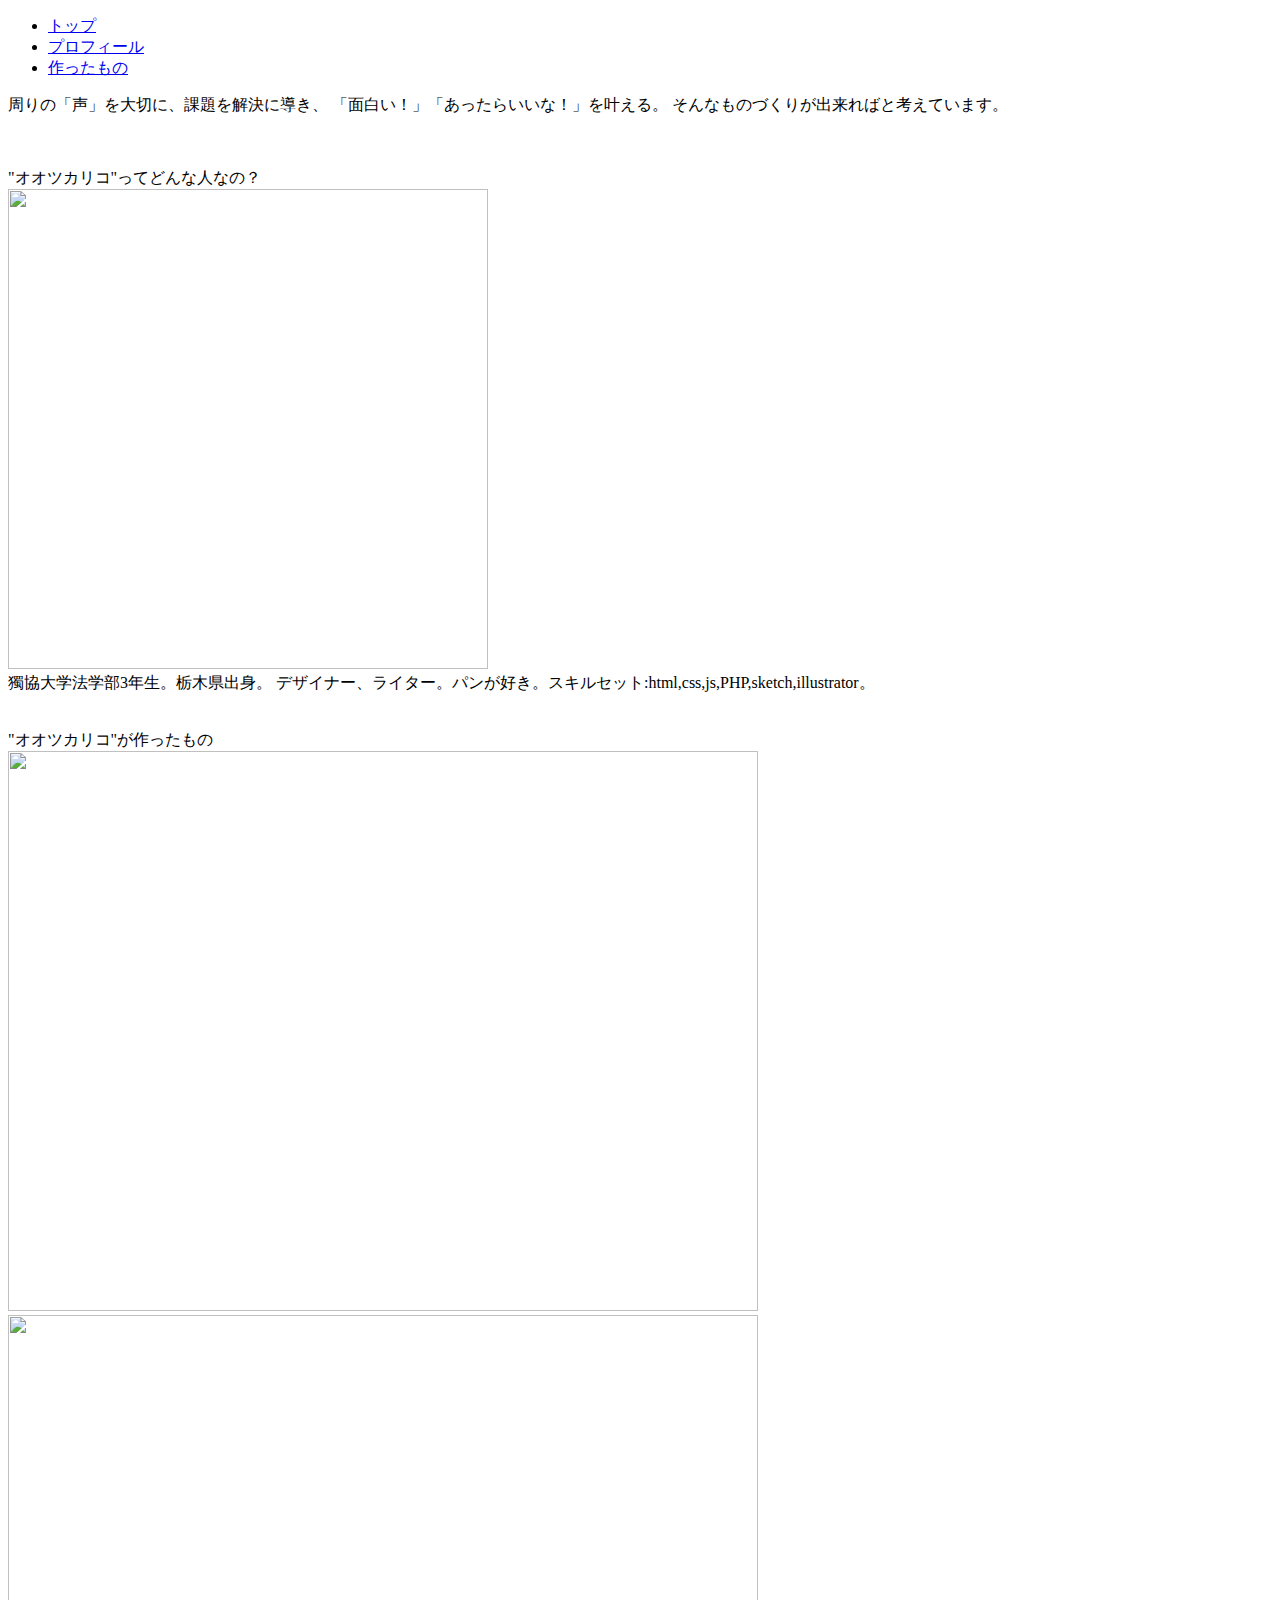
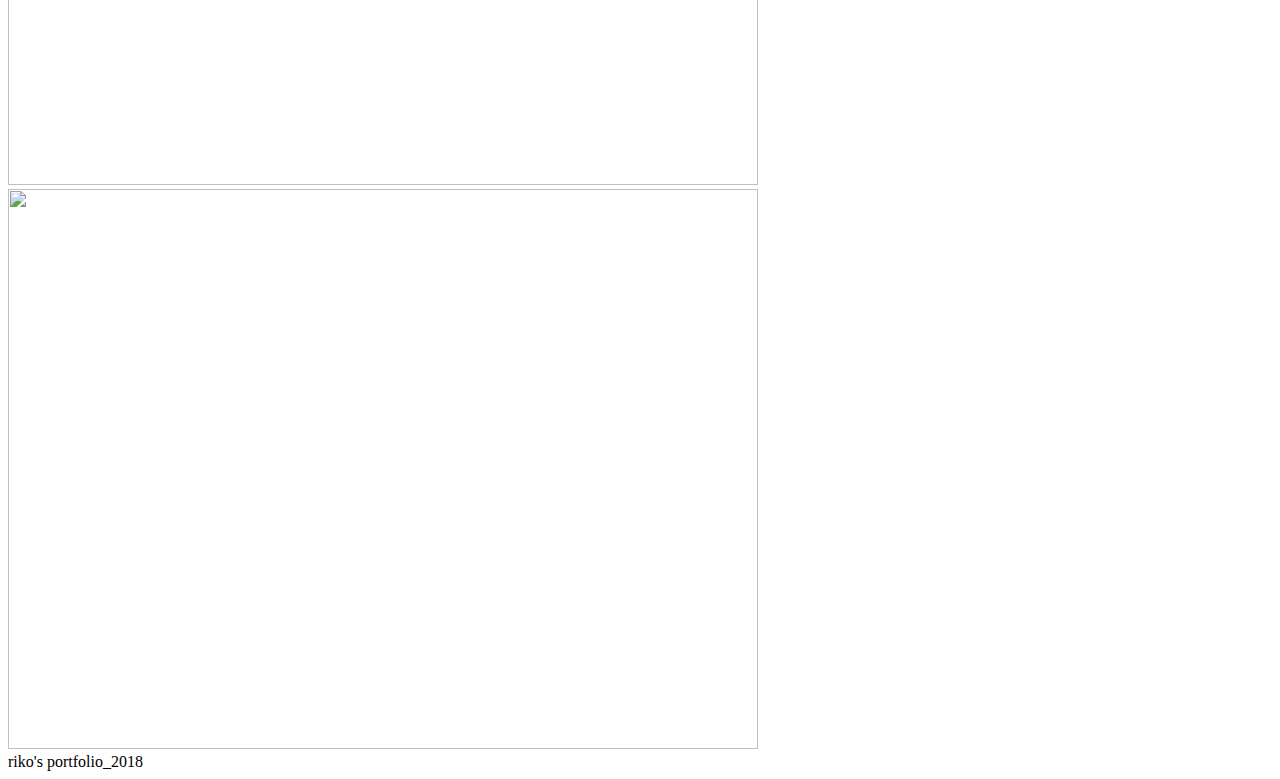
==== index.html @ 720638a6 "変更" ====
<!DOCTYPE html>
<html>
<meta charset="utf-8">
<head>
  <title></title>
  <script src="https://code.jquery.com/jquery-3.3.1.js"></script>
  <script src="portfolio.js"></script>
  <script src="jquery.inview.js"></script>
  <meta name="viewport" content="width=device-width, initial-scale=1.0, maximum-scale=1.0, minimum-scale=1.0">
  <meta name="description" content="The HTML5 Herald">
  <link rel="stylesheet" href="responsive.css">
  <link rel="stylesheet" href="portfolio.css">
  <link rel="favicon icon" type="image/x-icon" href="https://rikotsuka.github.io/riko-portfolio/favicon.ico">
</head>
<div class="loading">
<div class="loader"></div>
</div>
  <body>
  <section class="header">
    <nav class="header_title">
      <ul>
        <li><a href="#top">トップ</li></a>
        <li><a href="#profile">プロフィール</li></a>
        <li><a href="#making">作ったもの</li></a>
      </ul>
    </nav>
  </section>
  <section class="copy"id="top">
   <div class="text">
     <div class="content">
       <p>周りの「声」を大切に、課題を解決に導き、
「面白い！」「あったらいいな！」を叶える。
そんなものづくりが出来ればと考えています。</p>
    </div>
   </div>
 </section>
   <br>
   <br>
 <section class="profile"id="profile">
   <div class="title move">
     "オオツカリコ"ってどんな人なの？
   </div>
   <div class="riko_picture move">
     <img src="img/otsuka.png"width="480px"height="480px">
   </div>
   <div class="text_profile move">
   獨協大学法学部3年生。栃木県出身。
   デザイナー、ライター。パンが好き。スキルセット:html,css,js,PHP,sketch,illustrator。
　　</div>
   </div>
 </section>
 <br>
 <br>
   <section class="work move"id="making">
   <div class="title move">
    "オオツカリコ"が作ったもの
   </div>
   <div class="design move">
     <div class="work_design1 move">
       <a href="./eating_run.html"><img src="img/application.png"width="750px"height="560px"></a>
     </div>
     <div class="work_design2 move">
       <a href="./EC_site.html"><img src="img/c7d6eb0069684d569f643c87c949fc9e_23_1280.jpg"width="750px"height="470px"></a>
     </div>
     <div class="work_design3 move">
       <a href="./obog.html"><img src="img/1ba6fd1404934358b0bc272ba17b3dcb_30_1280.jpg"width="750px"height="560px"></a>
     </div>
   </div>
  </section>
 <footer>
   <div class="footer_name">riko's portfolio_2018</div>
 </footer>
  </body>
</html>
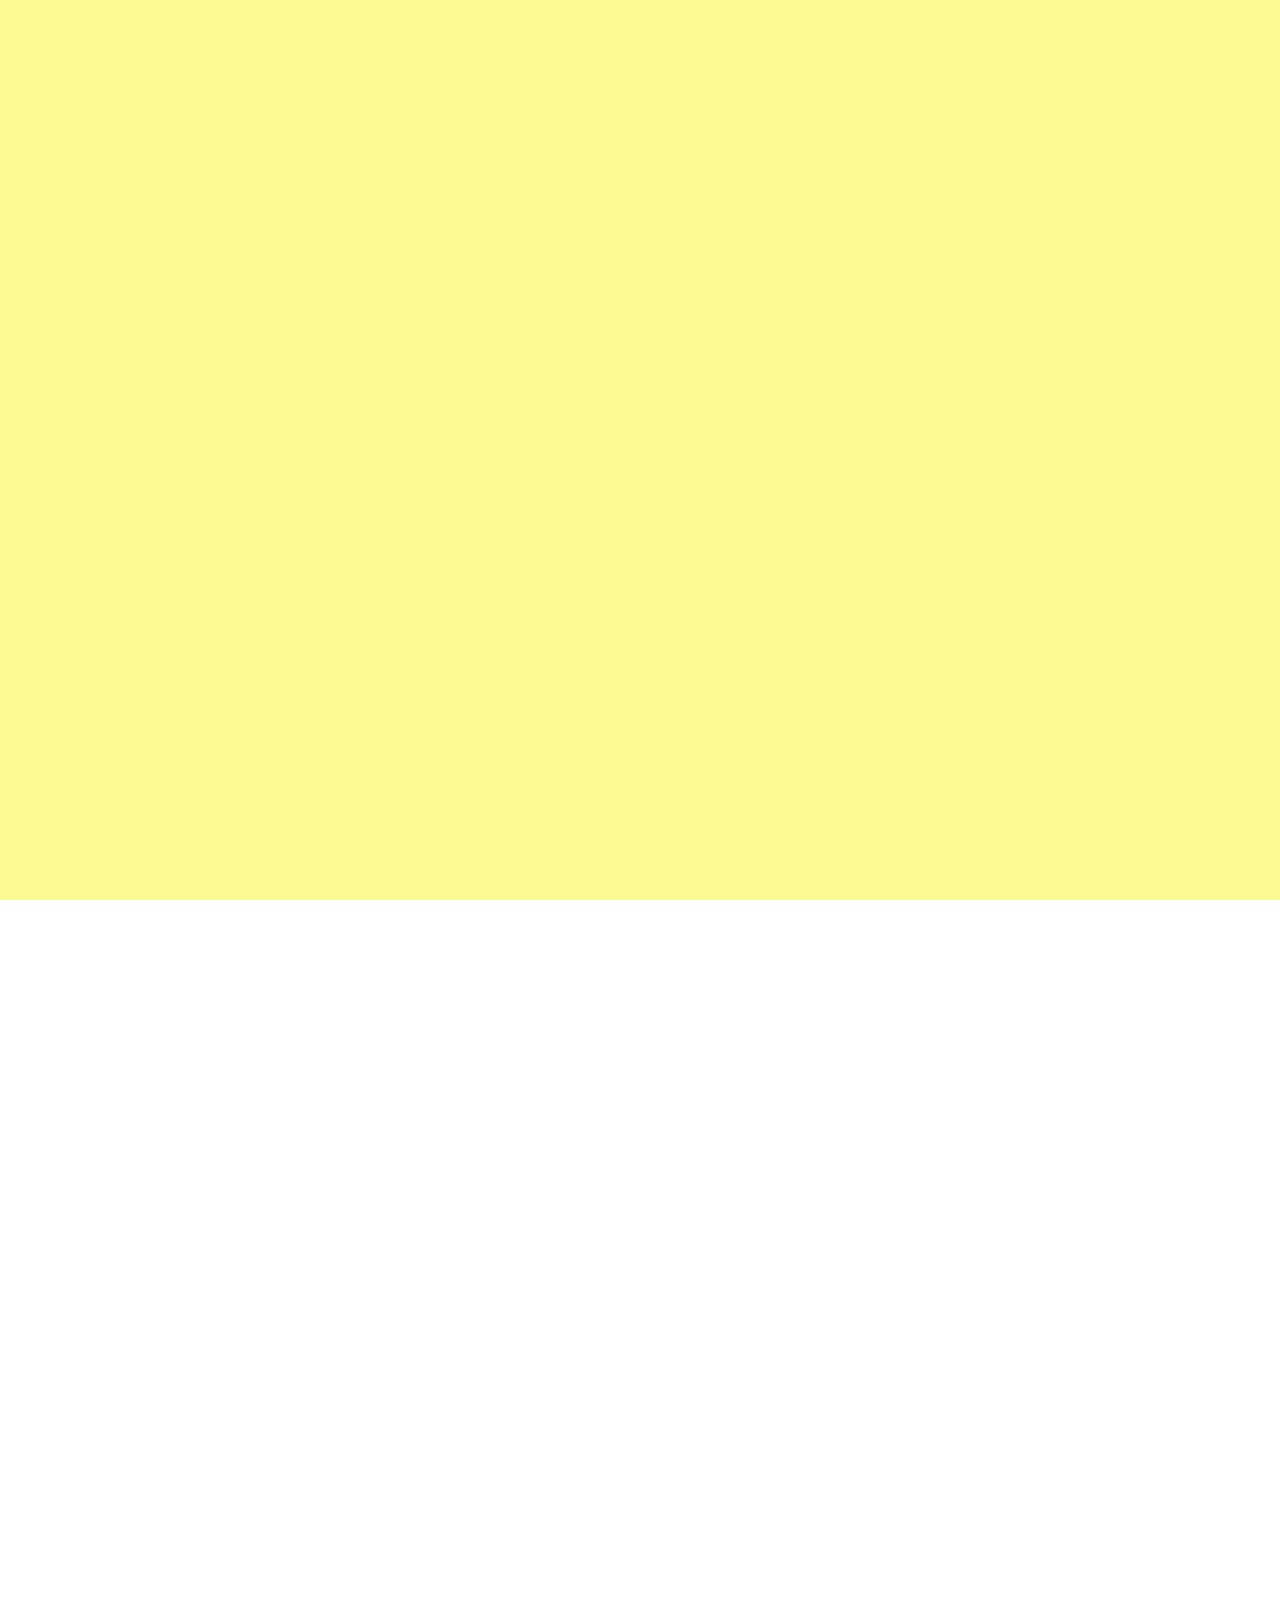
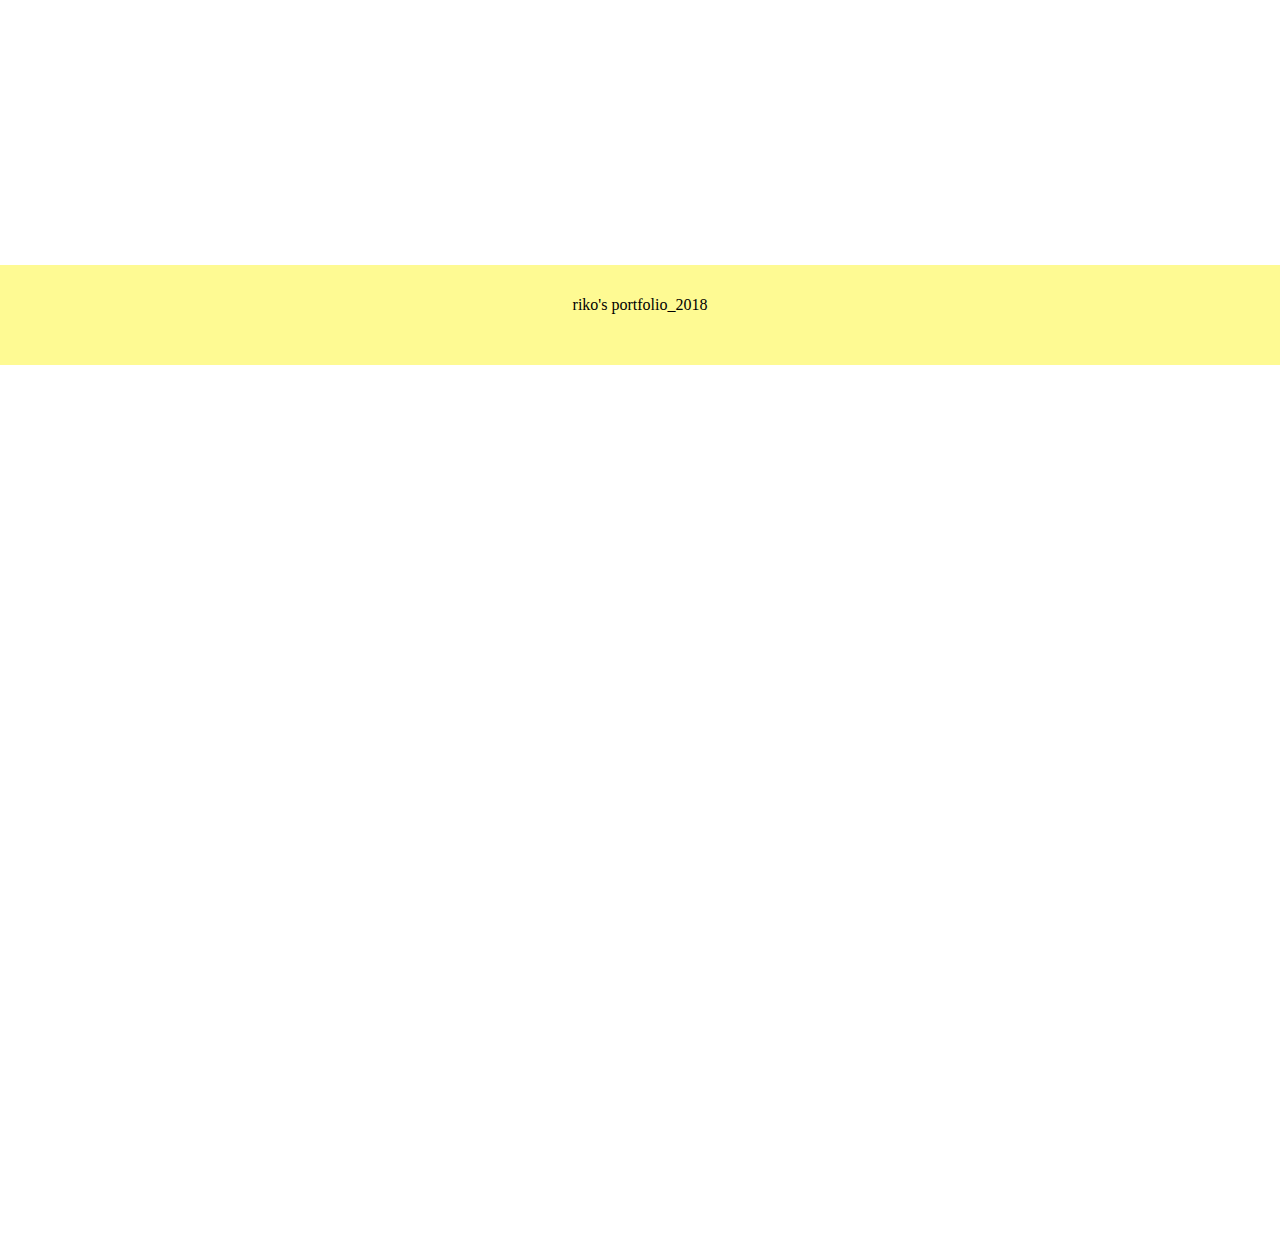
==== commit f38c5189: "変更" ====
--- a/index.html
+++ b/index.html
@@ -2,7 +2,7 @@
 <html>
 <meta charset="utf-8">
 <head>
-  <title></title>
+  <title>RIKO'S PORTFOLIO</title>
   <script src="https://code.jquery.com/jquery-3.3.1.js"></script>
   <script src="portfolio.js"></script>
   <script src="jquery.inview.js"></script>
@@ -10,7 +10,7 @@
   <meta name="description" content="The HTML5 Herald">
   <link rel="stylesheet" href="responsive.css">
   <link rel="stylesheet" href="portfolio.css">
-  <link rel="favicon icon" type="image/x-icon" href="https://rikotsuka.github.io/riko-portfolio/favicon.ico">
+  <link rel="shortcut icon" href="img/favicon.ico">
 </head>
 <div class="loading">
 <div class="loader"></div>
@@ -36,6 +36,12 @@
  </section>
    <br>
    <br>
+   <br>
+   <br>
+   <br>
+   <br>
+   <br>
+   <br>
  <section class="profile"id="profile">
    <div class="title move">
      "オオツカリコ"ってどんな人なの？
@@ -45,7 +51,7 @@
    </div>
    <div class="text_profile move">
    獨協大学法学部3年生。栃木県出身。
-   デザイナー、ライター。パンが好き。スキルセット:html,css,js,PHP,sketch,illustrator。
+   デザイナー、ライター。パンが好きぃいい！！！<p>スキルセットはhtml,css,js,PHP,sketch,illustrator。</p>
 　　</div>
    </div>
  </section>
--- a/portfolio.css
+++ b/portfolio.css
@@ -0,0 +1,506 @@
+html,body{margin:0px;}
+.move{
+    opacity: 0;
+    transition: 1s ease;
+    transform:translateY(25%);
+    animation: all;
+}
+
+.move.inview{
+    opacity: 1;
+    transition: 1s ease;
+    transform:translateY(0);
+    animation: all;
+    /* visibility:hidden; */
+}
+section .header{
+  display: table;
+}
+
+section .header_title{
+  display: inline-table;
+  width: 100%;
+  text-align: right;
+  background: #FFF;
+}
+
+section .header_title li{
+  display: inline-table;
+  padding: 20px 20px;
+  font-weight: bold;
+
+}
+
+section .title p{
+    font-size: 0.5em;
+}
+section .design {
+      text-align: center;
+  }
+
+section .header_title li a{
+  text-decoration: none;
+  color: #19B6E0;
+}
+
+section .header img{
+  width: 500px;
+  height: 500px;
+}
+
+.copy {
+text-align: center;
+
+}
+section .text {
+  width: 740px;
+  height: 510px;
+  vertical-align: center;
+    /* vertical-align: middle; */
+  display: inline-block;
+    /* position: relative; */
+  top: 30px;
+  left: 0px;
+  vertical-align: top;
+  position: relative;
+  border-radius: 208px 320px 340px 481px;
+    /* line-height: 8; */
+    /* transform: skewX(-10deg); */
+  opacity: 1.4;
+  z-index: 111;
+  background: #FFFC93;
+}
+section .text_profile {
+    width: 530px;
+    text-align: left;
+    margin: 40px auto;
+}
+.riko_picture {
+    position: relative;
+    text-align: center;
+    }
+section .riko_picture::before {
+    background-image: url(img/大塚パン.png);
+    background-repeat: no-repeat;
+    content: "";
+    /* display: block; */
+    position: absolute;
+    width: 236px;
+    height: 350px;
+    opacity: 0.7;
+    right: 100px;
+}
+section .title {
+    font-size: 40px;
+    font-weight: bold;
+    /* margin-top: 100px; */
+    color: #19B6E0;
+    margin: 0px 0px 50px;
+    text-align: center;
+  }
+
+section .work_design1{
+  margin: 60px;
+  position: relative;
+}
+section .work_design1::before {
+  background-image: url(img/大塚写真.png);
+  background-repeat: no-repeat;
+  content: "";
+  position: absolute;
+    /* display: block; */
+  width: 300px;
+  height: 327px;
+    /* top: 2160px; */
+  left:-20px;
+  opacity: 0.7;
+}
+section .work_design2{
+  margin: 60px;
+}
+
+section .work_design3{
+  margin: 60px;
+}
+section .picture {
+  display: inline-block;
+  position: relative;
+}
+
+section .explain_text {
+    width: 800px;
+    margin: 0 auto;
+    line-height: 3;
+}
+section .wantedly{
+  display: inline-block;
+}
+section .content {
+  position: relative;
+  top: 130px;
+  width: 490px;
+  margin: 0 auto;
+  color: #19B6E0;
+  text-align: left;
+}
+
+section .content h1 {
+  font-size: 1.9em;
+}
+section .content p {
+  line-height: 3;
+}
+
+
+section footer{
+  width:100%;
+  height :200px;
+  background: #fff;
+}
+
+section footer .footer_name{
+  color: #19B6E0;
+  vertical-align: middle;
+  line-height: 10;
+}
+
+section .my_application{
+  display: block;
+  text-align: center;
+}
+section.text_application {
+    width: 680px;
+    margin: 0px auto;
+    line-height: 2;
+    color: #737373;
+}
+section .application{
+  display: inline-block;
+}
+
+section .application2{
+  display: inline-block;
+}
+
+
+section.explain {
+    margin: 150px 0px;
+}
+
+section.schedule{
+    margin: 140px 0px;
+}
+
+section.trouble {
+    margin: 140px 0px;
+}
+.plan p {
+    display: inline-block;
+    background: #FFFEAA;
+    width: 60px;
+    height: 60px;
+    border-radius: 100px;
+    text-align: center;
+    line-height: 3;
+    position: relative;
+    left: -20px;
+    font-size: 20px;
+}
+
+.plan {
+    margin: 0px auto;
+    text-align: left;
+    /* display: block; */
+    /* max-width: 100%; */
+    display: block;
+    width: 300px;
+    /* transform: translate(30%,-10%); */
+    position: relative;
+    height: 600px;
+    font-size: 20px;
+}
+.plan6 {
+    margin: 30px 0px;
+}
+
+.plan:before {
+    content: "";
+    width: 10px;
+    height: 470px;
+    background:#FFFEAA;
+    position: absolute;
+    z-index: -111;
+    top: 50px;
+    left: 5px;
+}
+.motivation_content {
+    background: #FFFEAA;
+    width: 600px;
+    margin: 0 auto;
+}
+section.target {
+    text-align: center;
+}
+
+section .trouble_text nav {
+    width: 600px;
+    text-align: left;
+    display: block;
+    margin: 0 auto;
+    line-height: 2;
+}
+section .text_application {
+    width: 548px;
+    margin: 10px auto;
+    color: #737373;
+    font-size: 0.9em;
+}
+section.motivation {
+    margin: 140px 0px;
+}
+section .motivation_content {
+    margin: 30px auto;
+    padding: 30px;
+    background: #fff;
+}
+section .motivation_text p {
+    display: inline;
+}
+section .motivation_text {
+    text-align: center;
+    font-size: 1.5em;
+    display: block;
+}
+section .motivation_text2 {
+    background: #FFFEAA;
+    width: 600px;
+    text-align: center;
+    height: 100px;
+    line-height: 5;
+}
+section .motivation_content_picture {
+    text-align: center;
+    position: relative;
+    top: -30px;
+}
+section .motivation_pear {
+    display: block;
+    /* padding: 70px; */
+    /* text-align: center; */
+    margin-top: 32px;
+}
+section .motivation_reason {
+    width: 200px;
+    display: inline-block;
+    margin: 0px 30px;
+    /* margin: 50px; */
+    /* text-align: left; */
+}
+section .motivation_reason2 {
+    width: 200px;
+    text-align: left;
+    display: inline-block;
+    font-size: 12px;
+    line-height: 2;
+    margin: 0px 30px;
+}
+section .motivation_text_reason {
+    font-size: 12px;
+    line-height: 2;
+}
+section.motivation_text_reason2 {
+    font-size: 12px;
+    line-height: 2;
+}
+section .motivation_text_reason_picture {
+    display: inline-block;
+}
+section.motivation_text_reason {
+    font-size: 0.8em;
+    line-height: 2;
+    width: 210px;
+}
+section.motivation_reason2 {
+    width: 270px;
+    display: inline-block;
+    /* position: relative; */
+    /* margin-left: 190px; */
+    text-align: left;
+}
+
+section.motivation_text_reason2 {
+    font-size: 0.8em;
+    line-height: 2;
+    width: 200px;
+}
+section .motivation_text2 p{
+    display: inline;
+    font-size: 1.3em;
+    margin: 0px 20px;
+}
+section .motivation_text3 {
+    text-align: center;
+    /* margin: 0 auto; */
+}
+
+.motivation_text_content {
+    color: #19B6E0;
+}
+section .point_text {
+width: 600px;
+margin: 0 auto;
+line-height: 2.5;
+}
+
+section .point_text p{
+  font-weight: bold;
+  display: inline;
+}
+
+section .point-text_picture {
+    margin: 0 auto;
+    text-align: center;
+}
+
+section .trouble_text li{
+  list-style-type:disc;
+}
+
+section .target_text {
+    margin: 40px;
+}
+
+section .ec_site_picture {
+    text-align: center;
+}
+
+section .skill_set {
+    text-align: center;
+}
+section .thinking_ec_site {
+    width: 600px;
+    margin: 0 auto;
+}
+.square_btn {
+    position: relative;
+    display: inline-block;
+    padding: 0.25em 0.5em;
+    text-decoration: none;
+    color: #FFF;
+    background: #19B6E0;
+    border-radius: 4px;
+    width: 300px;
+    display: block;
+    margin: 60px auto;
+    height: 70px;
+    line-height: 4;
+    text-align: center;
+}
+.square_btn:active {/*押したとき*/
+    box-shadow: 0 0 2px rgba(0, 0, 0, 0.30);
+}
+section .obog_picture {
+    text-align: center;
+}
+section .obog_target_content {
+    width: 500px;
+    margin: 50px auto;
+    line-height: 2;
+}
+
+section .obog_target_content p{
+    margin: 0;
+}
+.obog_target_picture {
+    text-align: center;
+}
+.obog_content {
+    width: 500px;
+    text-align: left;
+    margin: 60px auto;
+    font-size: 17px;
+}
+footer {
+    background: #FEFA93;
+    height: 100px;
+    text-align: center;
+    line-height: 5;
+}
+.loading {
+position: fixed;
+width: 100vw;
+height: 100vh;
+top: 0px;
+left: 0px;
+background:#FEFA93;
+z-index: 9999;
+}
+.loader {
+  color:  #19B6E0;
+  font-size: 20px;
+  margin: 400px auto;
+  width: 1em;
+  height: 1em;
+  border-radius: 50%;
+  position: relative;
+  text-indent: -9999em;
+  -webkit-animation: load4 1.3s infinite linear;
+  animation: load4 1.3s infinite linear;
+  -webkit-transform: translateZ(0);
+  -ms-transform: translateZ(0);
+  transform: translateZ(0);
+}
+@-webkit-keyframes load4 {
+  0%,
+  100% {
+    box-shadow: 0 -3em 0 0.2em, 2em -2em 0 0em, 3em 0 0 -1em, 2em 2em 0 -1em, 0 3em 0 -1em, -2em 2em 0 -1em, -3em 0 0 -1em, -2em -2em 0 0;
+  }
+  12.5% {
+    box-shadow: 0 -3em 0 0, 2em -2em 0 0.2em, 3em 0 0 0, 2em 2em 0 -1em, 0 3em 0 -1em, -2em 2em 0 -1em, -3em 0 0 -1em, -2em -2em 0 -1em;
+  }
+  25% {
+    box-shadow: 0 -3em 0 -0.5em, 2em -2em 0 0, 3em 0 0 0.2em, 2em 2em 0 0, 0 3em 0 -1em, -2em 2em 0 -1em, -3em 0 0 -1em, -2em -2em 0 -1em;
+  }
+  37.5% {
+    box-shadow: 0 -3em 0 -1em, 2em -2em 0 -1em, 3em 0em 0 0, 2em 2em 0 0.2em, 0 3em 0 0em, -2em 2em 0 -1em, -3em 0em 0 -1em, -2em -2em 0 -1em;
+  }
+  50% {
+    box-shadow: 0 -3em 0 -1em, 2em -2em 0 -1em, 3em 0 0 -1em, 2em 2em 0 0em, 0 3em 0 0.2em, -2em 2em 0 0, -3em 0em 0 -1em, -2em -2em 0 -1em;
+  }
+  62.5% {
+    box-shadow: 0 -3em 0 -1em, 2em -2em 0 -1em, 3em 0 0 -1em, 2em 2em 0 -1em, 0 3em 0 0, -2em 2em 0 0.2em, -3em 0 0 0, -2em -2em 0 -1em;
+  }
+  75% {
+    box-shadow: 0em -3em 0 -1em, 2em -2em 0 -1em, 3em 0em 0 -1em, 2em 2em 0 -1em, 0 3em 0 -1em, -2em 2em 0 0, -3em 0em 0 0.2em, -2em -2em 0 0;
+  }
+  87.5% {
+    box-shadow: 0em -3em 0 0, 2em -2em 0 -1em, 3em 0 0 -1em, 2em 2em 0 -1em, 0 3em 0 -1em, -2em 2em 0 0, -3em 0em 0 0, -2em -2em 0 0.2em;
+  }
+}
+@keyframes load4 {
+  0%,
+  100% {
+    box-shadow: 0 -3em 0 0.2em, 2em -2em 0 0em, 3em 0 0 -1em, 2em 2em 0 -1em, 0 3em 0 -1em, -2em 2em 0 -1em, -3em 0 0 -1em, -2em -2em 0 0;
+  }
+  12.5% {
+    box-shadow: 0 -3em 0 0, 2em -2em 0 0.2em, 3em 0 0 0, 2em 2em 0 -1em, 0 3em 0 -1em, -2em 2em 0 -1em, -3em 0 0 -1em, -2em -2em 0 -1em;
+  }
+  25% {
+    box-shadow: 0 -3em 0 -0.5em, 2em -2em 0 0, 3em 0 0 0.2em, 2em 2em 0 0, 0 3em 0 -1em, -2em 2em 0 -1em, -3em 0 0 -1em, -2em -2em 0 -1em;
+  }
+  37.5% {
+    box-shadow: 0 -3em 0 -1em, 2em -2em 0 -1em, 3em 0em 0 0, 2em 2em 0 0.2em, 0 3em 0 0em, -2em 2em 0 -1em, -3em 0em 0 -1em, -2em -2em 0 -1em;
+  }
+  50% {
+    box-shadow: 0 -3em 0 -1em, 2em -2em 0 -1em, 3em 0 0 -1em, 2em 2em 0 0em, 0 3em 0 0.2em, -2em 2em 0 0, -3em 0em 0 -1em, -2em -2em 0 -1em;
+  }
+  62.5% {
+    box-shadow: 0 -3em 0 -1em, 2em -2em 0 -1em, 3em 0 0 -1em, 2em 2em 0 -1em, 0 3em 0 0, -2em 2em 0 0.2em, -3em 0 0 0, -2em -2em 0 -1em;
+  }
+  75% {
+    box-shadow: 0em -3em 0 -1em, 2em -2em 0 -1em, 3em 0em 0 -1em, 2em 2em 0 -1em, 0 3em 0 -1em, -2em 2em 0 0, -3em 0em 0 0.2em, -2em -2em 0 0;
+  }
+  87.5% {
+    box-shadow: 0em -3em 0 0, 2em -2em 0 -1em, 3em 0 0 -1em, 2em 2em 0 -1em, 0 3em 0 -1em, -2em 2em 0 0, -3em 0em 0 0, -2em -2em 0 0.2em;
+  }
+}
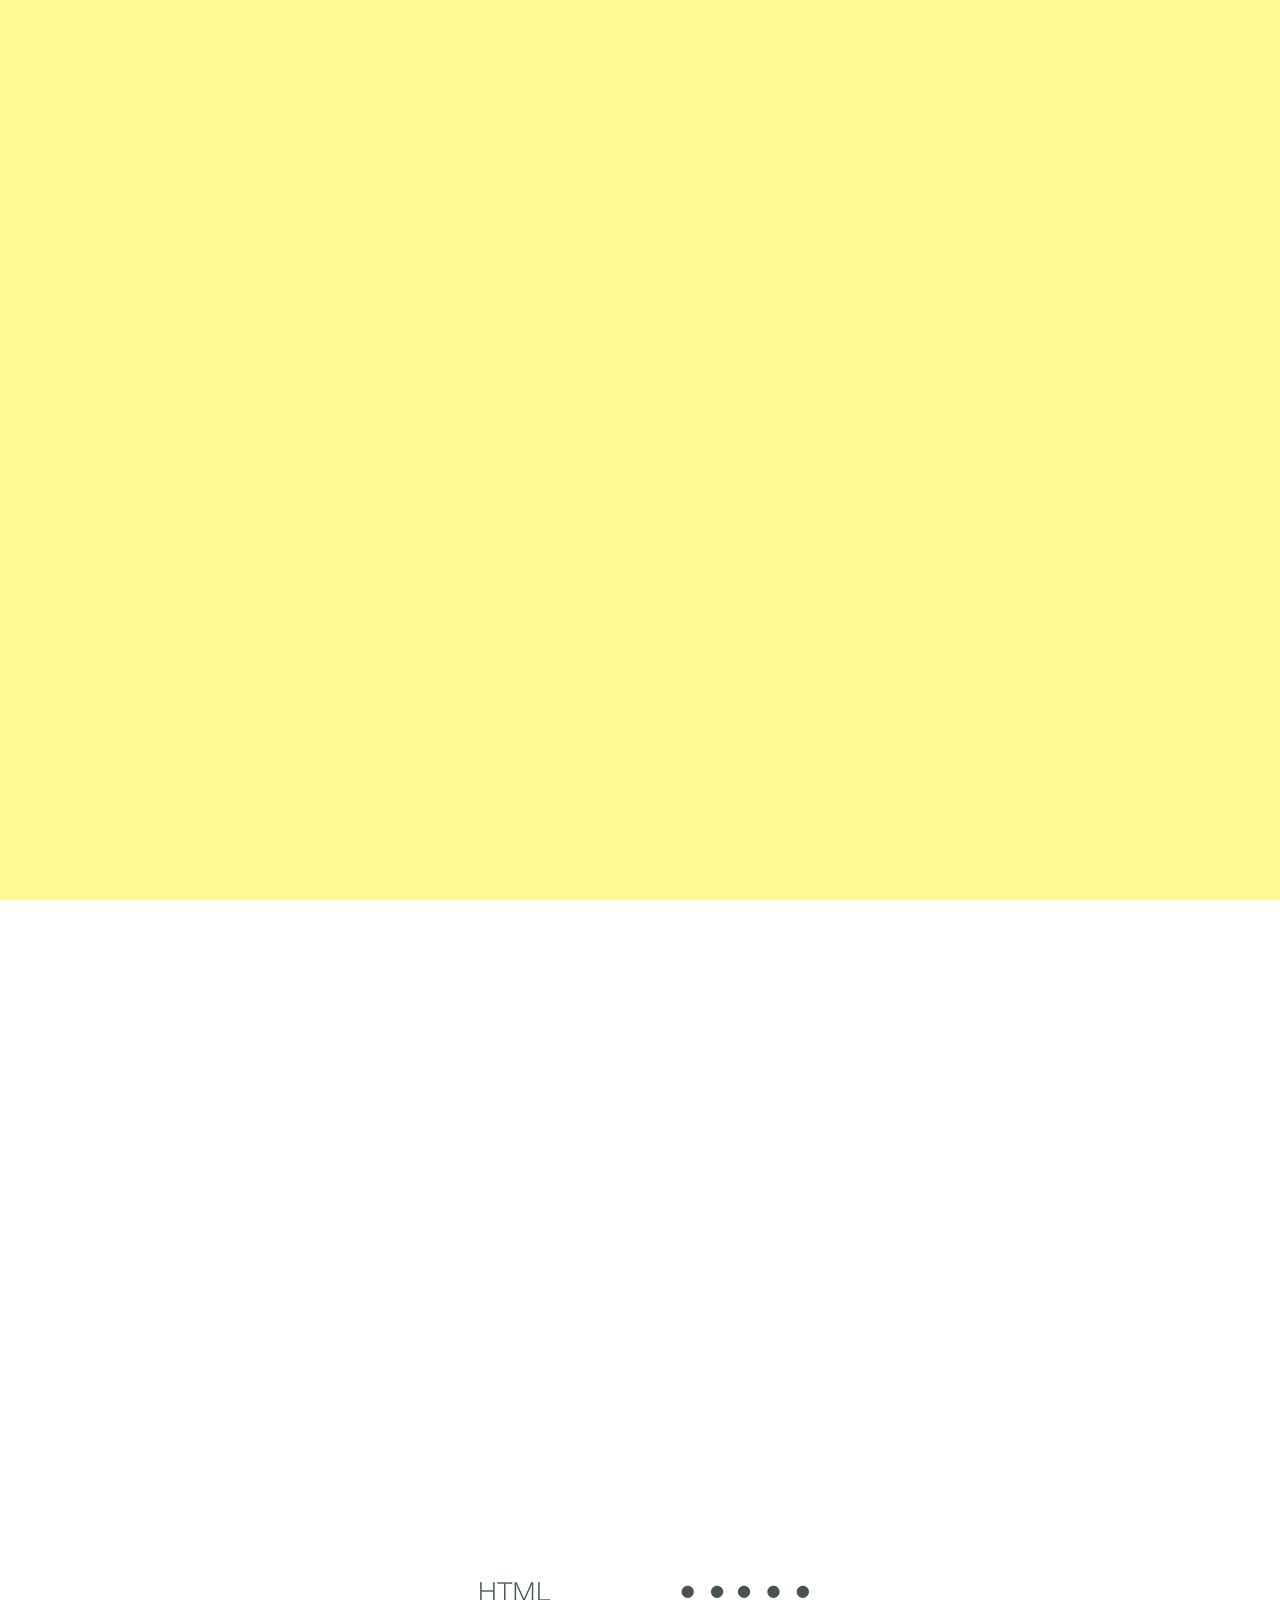
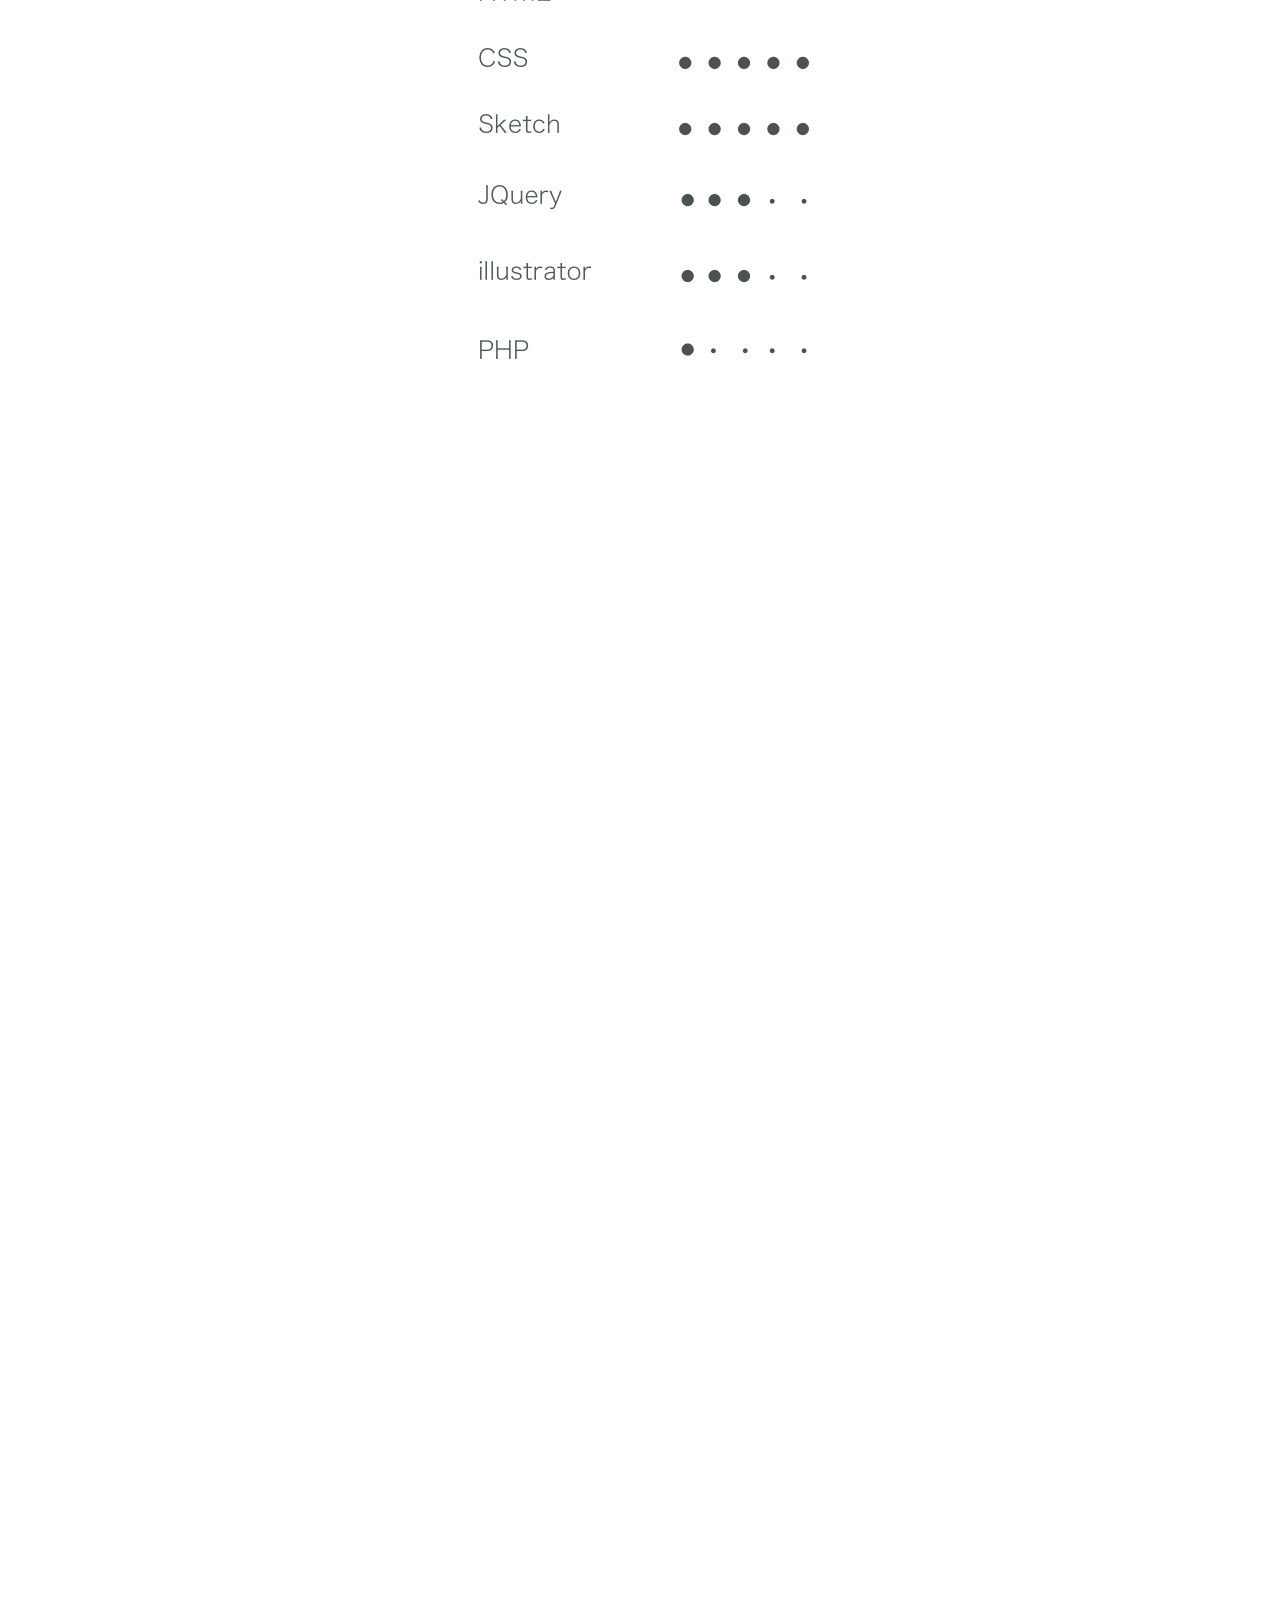
==== commit 6f72f6ba: "変更" ====
--- a/index.html
+++ b/index.html
@@ -21,6 +21,7 @@
       <ul>
         <li><a href="#top">トップ</li></a>
         <li><a href="#profile">プロフィール</li></a>
+        <li><a href="#try">今後やりたいこと</li></a>
         <li><a href="#making">作ったもの</li></a>
       </ul>
     </nav>
@@ -50,13 +51,34 @@
      <img src="img/otsuka.png"width="480px"height="480px">
    </div>
    <div class="text_profile move">
-   獨協大学法学部3年生。栃木県出身。
-   デザイナー、ライター。パンが好きぃいい！！！<p>スキルセットはhtml,css,js,PHP,sketch,illustrator。</p>
+     獨協大学法学部3年生。栃木県出身。パンが好きすぎて即死。
 　　</div>
    </div>
  </section>
  <br>
  <br>
+   <section class="skill"id="skill">
+      <div class="title move">
+       "オオツカリコ"がやりたいこと
+      </div>
+     <img src="img/skillskill.png">
+    </section>
+   <section class="try"id="try">
+     <div class="title move">
+       "オオツカリコ"がやりたいこと
+      </div>
+      <div class="try_text move">
+        文字がいっぱいでごめんなさい。
+        ある時ビズリーチさんでインターンをしていてデザイナーさんとお話する機会が多く、
+        その後未経験でデザイナーとして働くにつれてユーザー目線で考える面白さを知り課題を
+        解決できるものづくりがしたいと考えました。
+        また、唐突ですが今までのものづくり（記事を書いた時、作ったサイトを発信した時etc）原動力になったことがSNSで発信した時の「周りの声」でした。コメントをくれる人もいれば、いいね！を押してくれる人もいます。
+        そのような反響によって「見てくれている人が少しでもいるから頑張ろう」と思えたのですが、それだけだとどの場面で心打たれたのか？どの機能が使いやすかったか..とか詳しく分からなかったため、
+        デザインを作る時もどのように改善していけばよいか？戸惑った経験がありました。
+        なので、今度はCVやクリック数などの数字、ユーザーヒアリングなどを通してどどのような要素が見ている人に刺さるかを考え、ユーザーのあったらいいなを叶えたい。
+        そして、絵を書いている時もデザインをしている時もずっと大切にしてきた「面白い！」とか「こんなものあったんだ！」と新鮮な感情が湧き上がるような心踊るものづくりをしていきたいです。まる。
+      </div>
+    </section>
    <section class="work move"id="making">
    <div class="title move">
     "オオツカリコ"が作ったもの
--- a/portfolio.css
+++ b/portfolio.css
@@ -1,4 +1,5 @@
 html,body{margin:0px;}
+
 .move{
     opacity: 0;
     transition: 1s ease;
@@ -17,17 +18,17 @@
   display: table;
 }
 
-section .header_title{
-  display: inline-table;
-  width: 100%;
-  text-align: right;
-  background: #FFF;
-}
-
+section .header_title {
+    display: inline-table;
+    width: 100%;
+    text-align: right;
+    background: #FFF;
+    font-size: 12px;
+}
 section .header_title li{
-  display: inline-table;
-  padding: 20px 20px;
-  font-weight: bold;
+    display: inline-table;
+    padding: 20px 20px;
+    font-weight: bold;
 
 }
 
@@ -39,13 +40,13 @@
   }
 
 section .header_title li a{
-  text-decoration: none;
-  color: #19B6E0;
+    text-decoration: none;   
+    color: #5F5F5F;
 }
 
 section .header img{
-  width: 500px;
-  height: 500px;
+    width: 500px;
+    height: 500px;
 }
 
 .copy {
@@ -53,32 +54,33 @@
 
 }
 section .text {
-  width: 740px;
-  height: 510px;
-  vertical-align: center;
-    /* vertical-align: middle; */
-  display: inline-block;
-    /* position: relative; */
-  top: 30px;
-  left: 0px;
-  vertical-align: top;
-  position: relative;
-  border-radius: 208px 320px 340px 481px;
-    /* line-height: 8; */
-    /* transform: skewX(-10deg); */
-  opacity: 1.4;
-  z-index: 111;
-  background: #FFFC93;
+    width: 740px;
+    height: 510px;
+    vertical-align: center;
+        /* vertical-align: middle; */
+    display: inline-block;
+        /* position: relative; */
+    top: 30px;
+    left: 0px;
+    vertical-align: top;
+    position: relative;
+    border-radius: 208px 320px 340px 481px;
+    opacity: 1.4;
+    z-index: 111;
+    background: #FFFC93;
 }
 section .text_profile {
     width: 530px;
-    text-align: left;
+    text-align: center;
     margin: 40px auto;
 }
 .riko_picture {
     position: relative;
     text-align: center;
     }
+    section#skill {
+    text-align: center;
+}
 section .riko_picture::before {
     background-image: url(img/大塚パン.png);
     background-repeat: no-repeat;
@@ -94,26 +96,26 @@
     font-size: 40px;
     font-weight: bold;
     /* margin-top: 100px; */
-    color: #19B6E0;
+    color: #5F5F5F;
     margin: 0px 0px 50px;
     text-align: center;
   }
 
 section .work_design1{
-  margin: 60px;
-  position: relative;
+    margin: 60px;
+    position: relative;
 }
 section .work_design1::before {
-  background-image: url(img/大塚写真.png);
-  background-repeat: no-repeat;
-  content: "";
-  position: absolute;
-    /* display: block; */
-  width: 300px;
-  height: 327px;
-    /* top: 2160px; */
-  left:-20px;
-  opacity: 0.7;
+    background-image: url(img/大塚写真.png);
+    background-repeat: no-repeat;
+    content: "";
+    position: absolute;
+        /* display: block; */
+    width: 300px;
+    height: 327px;
+        /* top: 2160px; */
+    left:-20px;
+    opacity: 0.7;
 }
 section .work_design2{
   margin: 60px;
@@ -140,7 +142,7 @@
   top: 130px;
   width: 490px;
   margin: 0 auto;
-  color: #19B6E0;
+  color: #5F5F5F;
   text-align: left;
 }
 
@@ -175,11 +177,11 @@
     color: #737373;
 }
 section .application{
-  display: inline-block;
+    display: inline-block;
 }
 
 section .application2{
-  display: inline-block;
+    display: inline-block;
 }
 
 
@@ -344,7 +346,7 @@
 }
 
 .motivation_text_content {
-    color: #19B6E0;
+    color:#5F5F5F;;
 }
 section .point_text {
 width: 600px;
@@ -386,8 +388,8 @@
     display: inline-block;
     padding: 0.25em 0.5em;
     text-decoration: none;
-    color: #FFF;
-    background: #19B6E0;
+    color: #5F5F5F;
+    background:#FFFAAF;
     border-radius: 4px;
     width: 300px;
     display: block;
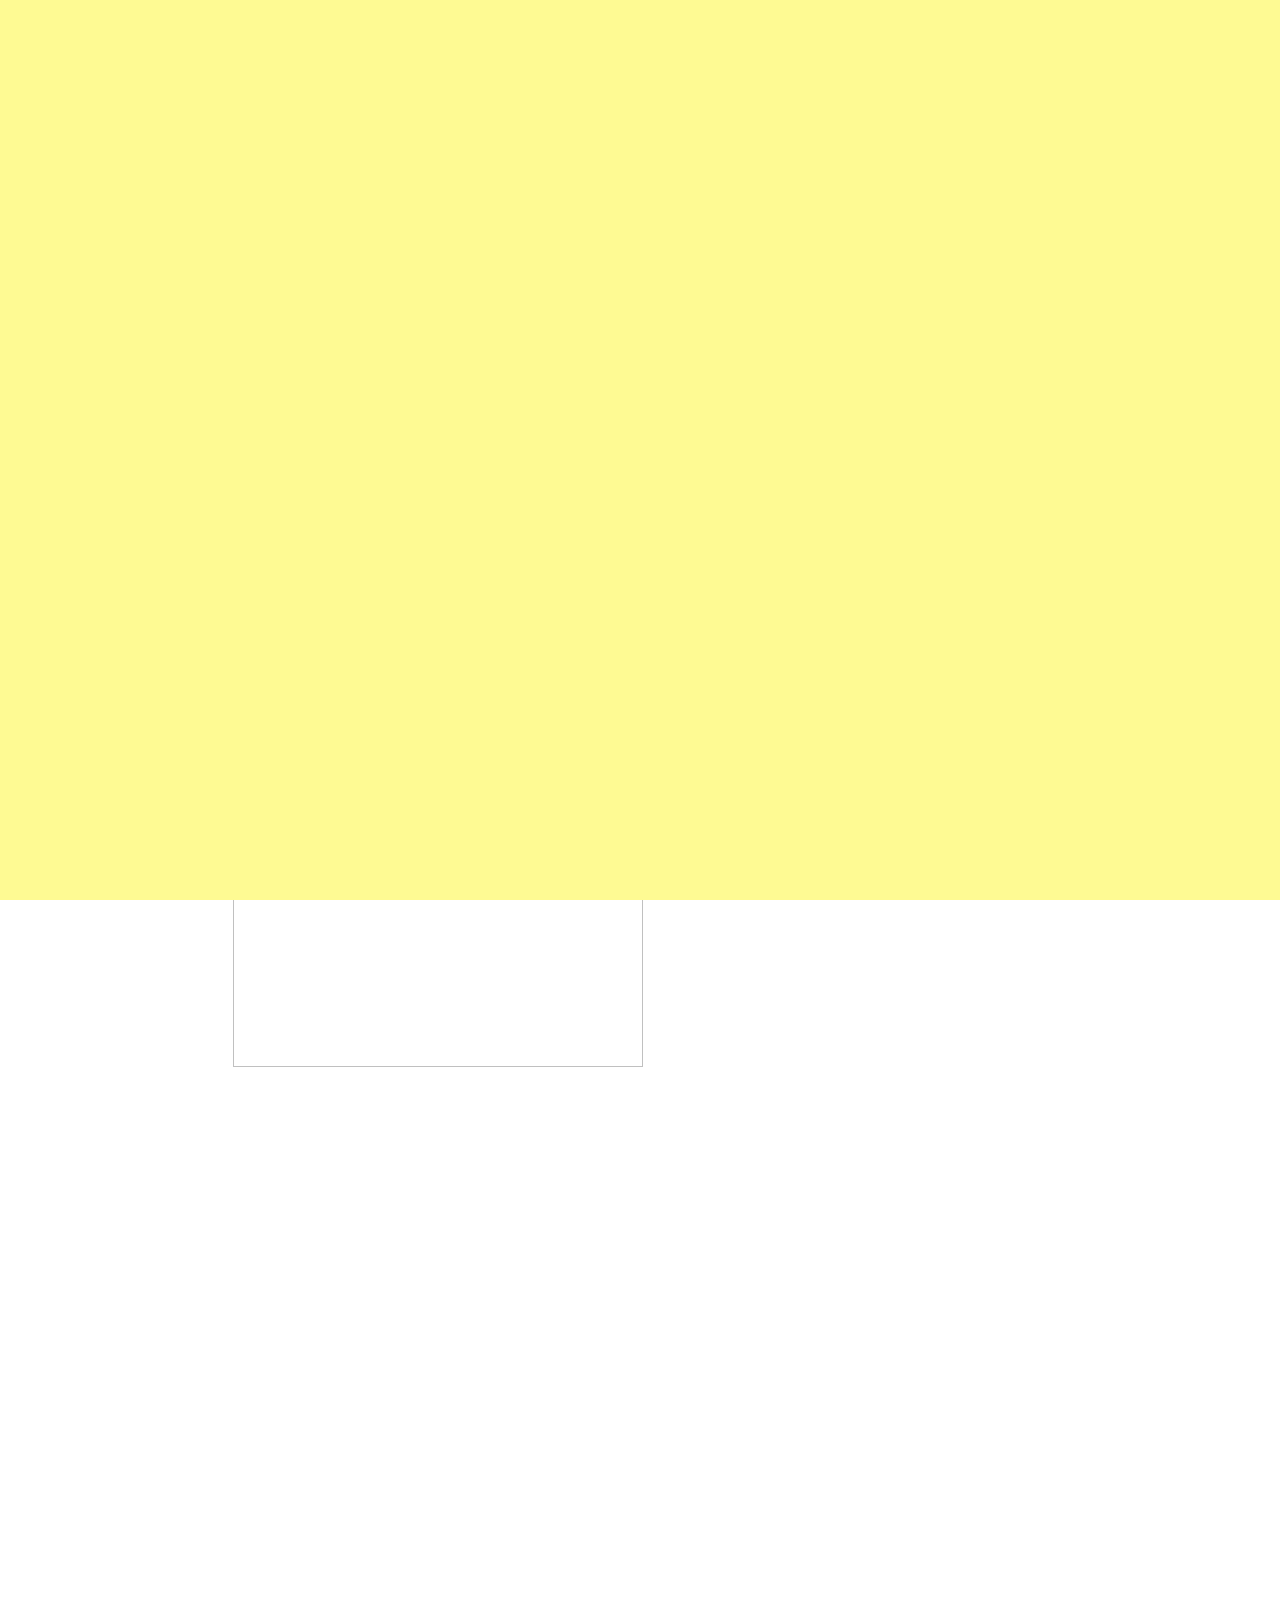
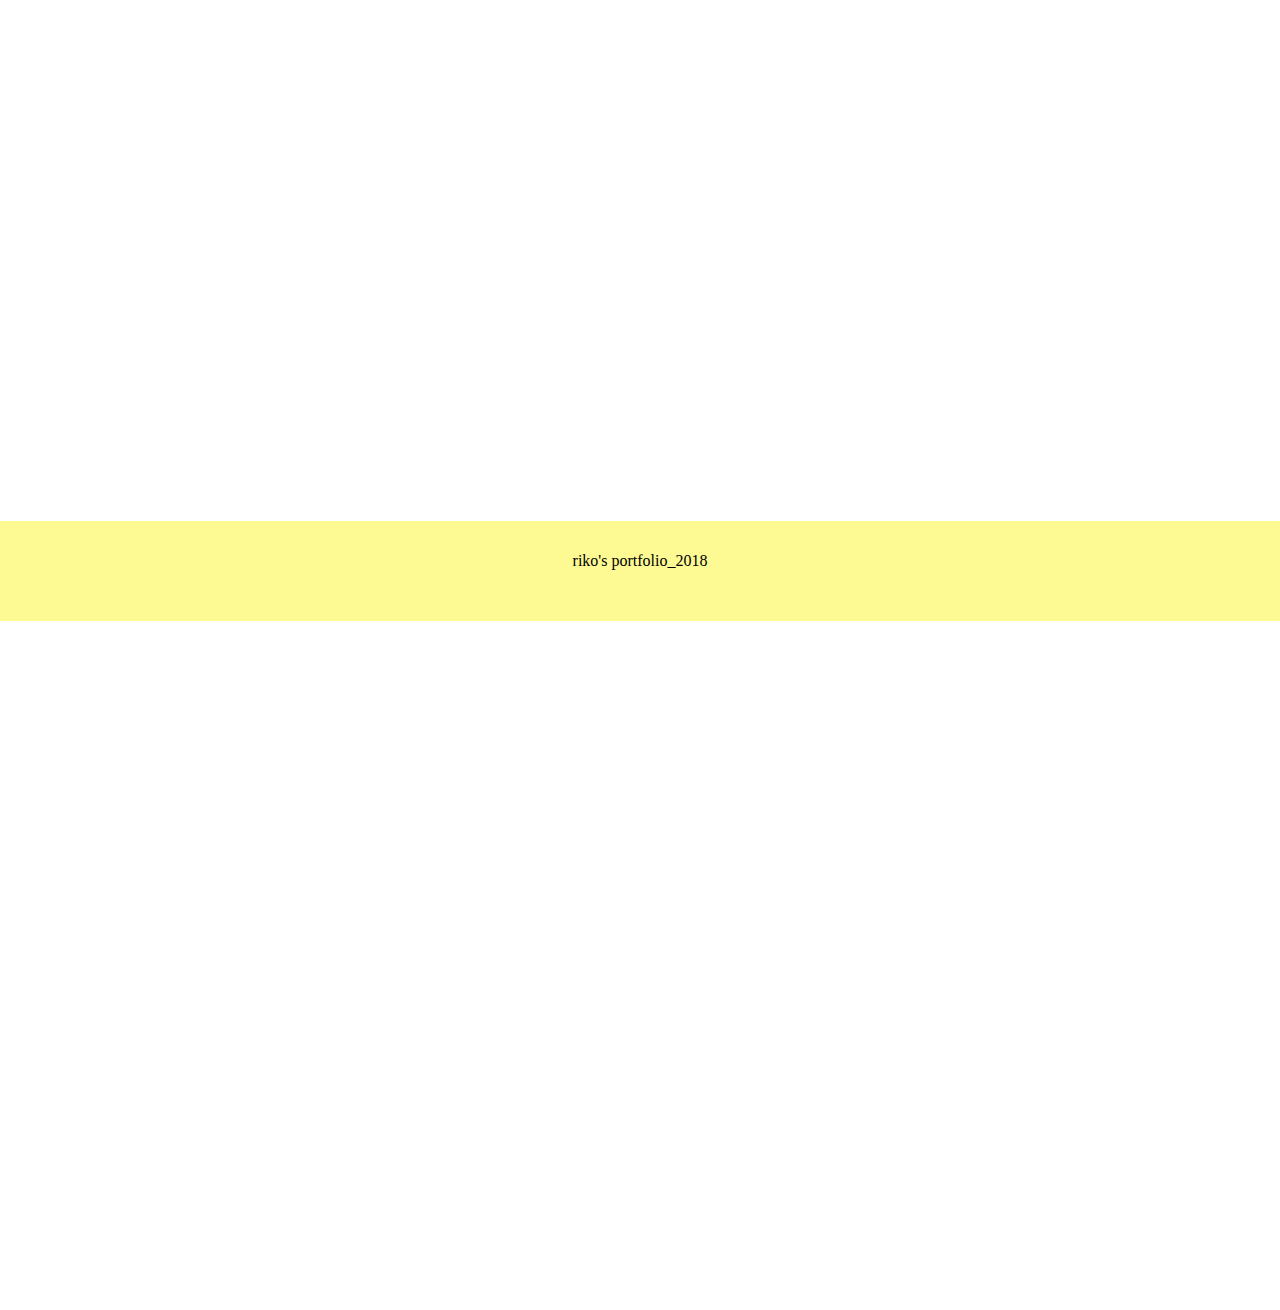
==== commit cf8ee6d5: "変更" ====
--- a/index.html
+++ b/index.html
@@ -27,72 +27,195 @@
     </nav>
   </section>
   <section class="copy"id="top">
-   <div class="text">
-     <div class="content">
-       <p>周りの「声」を大切に、課題を解決に導き、
-「面白い！」「あったらいいな！」を叶える。
-そんなものづくりが出来ればと考えています。</p>
-    </div>
-   </div>
- </section>
-   <br>
-   <br>
-   <br>
-   <br>
-   <br>
-   <br>
-   <br>
-   <br>
- <section class="profile"id="profile">
-   <div class="title move">
-     "オオツカリコ"ってどんな人なの？
-   </div>
+  <div class="copy_content">
+    <img src="img/水玉写真.jpg">
+  </div>
+
+  </section>
+  <section class="animation_text">
+  <svg>
+    <text x="0" y="50%">RIKO PORTFOLIO
+
+    </text>
+</svg>
+  </section>
+  <section class="thinking">
+    <div class="title_text move">
+     Thinking
+   </div>
+   <div class="name_text">
+     RIKO OTSUKA
+    </div>
+    <div class="pan">
+    <div class="pan_picture">
+     <p>
+   <img src="img/28235249_477281086020417_8225446452373129973_o (1).jpg" width="410px" height="420px">
+      </p>
+   </div>
+   <div class="pan_text move">
+    こんにちは。獨協大学法学部の大塚です。<br>
+    別名大塚マドモアゼルだったり、阿吽スタンペンジャミンとか呼ばれています。<br>
+    実はパンが好きで埼玉県沿線のヴィドフランスを週３で通い制覇してしまいました。<br>
+    最近は東横線沿線のハンバーガー屋を制覇しようと休日通いつめています。<br>
+    大学在学時代はOBOG訪問100人したり、将来的に地球を滅ぼしたいブログを書いたり、ベンチャーの社長に取材したり、受託会社でデザイナーやったりしていました。
+    <br>
+    何気ない日常に楽しい瞬間を与え、幸せになれるような機会をものづくりや発信という形で提供できればと考えています。
+    </div>
+    </div>
+   <!--<div class="">
+    </div>-->
+  </section>
+  
+  <section class="can move">
+    <div class="title">
+      can
+    </div>
+    <div class="writing">
+  　<div class="icon_first">
+    <div class="writing_title">
+      ライティング
+    </div>
+    <img src="img/ライティング.png"width="330px"height="330px">
+    </div>
+    <div class="writing_text">
+      ライターとしてベンチャーの社長さんに取材をしたり、フリーランスとして各社のwantedly運用、取材記事を執筆。スマートニュースに載ったこともある。
+      会社の取材記事を書いて採用や売上貢献した経験にやりがいを感じ将来的には広報をやりたいと考えている。
+    </div>
+    </div>
+    <div class="irasuto">
+    <div class="icon_second">
+    <div class="writing_title">
+      イラスト
+    </div>
+     <img src="img/イラスト.png"width="330px"height="330px">
+     </div>
+     <div class="irasuto_text">
+      コーディング含めたWEBデザイン等できるがイラストが一番得意。なのでこのページのファーストルックもイラスト。上記の絵は時々感じがちなパンの見た目と食感のギャップ（中に何も入ってないと思ったらジャムが入っていた、カリカリメロンパンかと思ったらもちもち食感みたいな）を目や口元で表現。
+    </div>
+     </div>
+     <div class="charange">
+     <div class="icon_third">
+     <div class="writing_title">
+       気になったらすぐ行動
+    </div>
+      <img src="img/やりたいことはやる.png"width="330px"height="330px">
+     </div>
+    <div class="charange_text">
+      将来的にどのような職業が向いているのかが分からずOBOG訪問を１２６人した経験がある。
+      ベンチャーの社長さんに取材をしていた時は手当たり次第に友達申請をし、取材する社長を探していた。
+      思いついたらすぐに行動してしまう性格。ハマったら周りが見えないくらい没頭してしまう...
+    </div>
+     </div>
+    </div>
+  </section>
+ <!--<section class="profile"id="profile move">
+   <div class="title_text move">
+     profile
+   </div>
+   
+   <div class="innner move">
+   <div class="picture text">
+     
+    <dl class="biography">
+     <dl>
+   <dt>2016</dt><dd>獨協大学法学部入学</dd>
+     </dl>
+     <dl>
+  　<dt>2016.5-</dt><dd>OBOG訪問を始める</dd>
+     </dl>
+     <dl>
+    <dt>2016-2018</dt><dd>広告運用、wantedly運用などインターン</dd>
+      </dl>
+      <dl>
+    <dt>2018.3</dt><dd>社長さんに取材、地球が壊したい女子大生のブログ（月３万PV）執筆。</dd>
+     </dl>
+      <dl>
+    <dt>2018.8</dt><dd>記事が初めてスマートニュースに載る。</dd>
+      </dl>
+     <dl>
+    <dt>2019.2-12</dt><dd>コーディング未経験にも関わらずデザイナー、フロントとして働く</dd>
+      </dl>
+      </dl>
+    </div>
    <div class="riko_picture move">
-     <img src="img/otsuka.png"width="480px"height="480px">
-   </div>
-   <div class="text_profile move">
-     獨協大学法学部3年生。栃木県出身。パンが好きすぎて即死。
+     <p>
+   <img src="img/28235249_477281086020417_8225446452373129973_o (1).jpg" width="410px" height="420px">
+       </p>
+   </div>
 　　</div>
    </div>
- </section>
+   </div>
+ </section>-->
  <br>
  <br>
-   <section class="skill"id="skill">
-      <div class="title move">
-       "オオツカリコ"がやりたいこと
-      </div>
-     <img src="img/skillskill.png">
-    </section>
+<!--
    <section class="try"id="try">
      <div class="title move">
        "オオツカリコ"がやりたいこと
       </div>
       <div class="try_text move">
-        文字がいっぱいでごめんなさい。
-        ある時ビズリーチさんでインターンをしていてデザイナーさんとお話する機会が多く、
-        その後未経験でデザイナーとして働くにつれてユーザー目線で考える面白さを知り課題を
-        解決できるものづくりがしたいと考えました。
-        また、唐突ですが今までのものづくり（記事を書いた時、作ったサイトを発信した時etc）原動力になったことがSNSで発信した時の「周りの声」でした。コメントをくれる人もいれば、いいね！を押してくれる人もいます。
-        そのような反響によって「見てくれている人が少しでもいるから頑張ろう」と思えたのですが、それだけだとどの場面で心打たれたのか？どの機能が使いやすかったか..とか詳しく分からなかったため、
-        デザインを作る時もどのように改善していけばよいか？戸惑った経験がありました。
-        なので、今度はCVやクリック数などの数字、ユーザーヒアリングなどを通してどどのような要素が見ている人に刺さるかを考え、ユーザーのあったらいいなを叶えたい。
-        そして、絵を書いている時もデザインをしている時もずっと大切にしてきた「面白い！」とか「こんなものあったんだ！」と新鮮な感情が湧き上がるような心踊るものづくりをしていきたいです。まる。
+ -->
       </div>
     </section>
    <section class="work move"id="making">
    <div class="title move">
-    "オオツカリコ"が作ったもの
+    Making
    </div>
    <div class="design move">
-     <div class="work_design1 move">
-       <a href="./eating_run.html"><img src="img/application.png"width="750px"height="560px"></a>
-     </div>
-     <div class="work_design2 move">
-       <a href="./EC_site.html"><img src="img/c7d6eb0069684d569f643c87c949fc9e_23_1280.jpg"width="750px"height="470px"></a>
-     </div>
-     <div class="work_design3 move">
-       <a href="./obog.html"><img src="img/1ba6fd1404934358b0bc272ba17b3dcb_30_1280.jpg"width="750px"height="560px"></a>
-     </div>
+     <div class="container">
+     <div class="work_design move1">
+       <a href="./eating_run.html"><img src="img/application.png"width="450px"height="320px"></a>
+       <div class="title_making">
+       <h3>eating run</h3>
+       <p>アプリ</p>
+       </div>
+     </div>
+     <div class="work_design move2">
+       <a href="./EC_site.html"><img src="img/c7d6eb0069684d569f643c87c949fc9e_23_1280.jpg"width="450px"height="320px"></a>
+       <div class="title_making">
+       <h3>ECサイト</h3>
+       <p>WEBコーディング</p>
+       </div>
+     </div>
+      </div>
+     <div class="container">
+     <div class="work_design move3">
+       <a href="./obog.html"><img src="img/1ba6fd1404934358b0bc272ba17b3dcb_30_1280.jpg"width="450px"height="320px"></a>
+        <div class="title_making">
+       <h3>OBOG訪問100人やったら同じことを言っていた</h3>
+       <p>記事</p>
+       </div>
+     </div>
+     
+     <div class="work_design move4">
+       <a href="https://scrapbox.io/projects/meronpanhanzoum-29926234/invitations/f3059e1195d91bec0b0f7fcb1e9141a3"><img src="img/スクリーンショット 2018-12-26 22.52.14.png"width="450px"height="320px"></a>
+        <div class="title_making">
+        <h3>開発（デザイン）記事アウトプット</h3>
+       <p>scrapbox</p>
+       </div>
+     </div>
+      <div class="container">
+       <div class="work_design move5">
+       <a href="file:///Users/riko/project/oselo/index.html"><img src="img/oselo.png"width="450px"height="320px"></a>
+       <div class="title_making">
+       <h3>オセロを作った</h3>
+       <p>コーディング</p>
+       </div>
+     </div>
+       <div class="work_design move6">
+       <a href="https://meronpanhanzoumon.wixsite.com/riko"><img src="img/イラスト集.jpg"width="450px"height="320px"></a>
+       <div class="title_making">
+       <h3>イラスト集</h3>
+       <p>イラスト、キャラデザイン、ボールペン画</p>
+       </div>
+     </div>
+     </div>
+  <div class="container">
+    <div class="wprk_design move7">
+    <a href="http://pannakotta11.hatenablog.com/entry/2017/12/12/060633"><img src="img/地球を滅ぼしたいブログ.jpg"width="450px"height="320px"></a>
+      <h3>将来的に地球を滅ぼしたいブログ</h3>
+    <p>ブログ</p>
+  </div>
    </div>
   </section>
  <footer>
--- a/portfolio.css
+++ b/portfolio.css
@@ -12,11 +12,44 @@
     transition: 1s ease;
     transform:translateY(0);
     animation: all;
+  
     /* visibility:hidden; */
+}
+.container{ 
+    display: block;
+}
+.work_design.move1{
+    display: inline-block;
+}
+.work_design.move2{
+    display: inline-block;
+}
+
+.work_design.move3{
+    display: inline-block;
+}
+.work_design.move4{
+    display: inline-block;
+}
+.work_design.move5{
+    display: inline-block;
+}
+.work_design.move6{
+    display: inline-block;
+}
+.work_design.move7{
+    display: inline-block;
+}
+.try_text.move.inview {
+    width: 500px;
+    margin: 10px auto 100px;
+    color: #5F5F5F;
+    line-height: 2;
 }
 section .header{
   display: table;
 }
+
 
 section .header_title {
     display: inline-table;
@@ -48,26 +81,164 @@
     width: 500px;
     height: 500px;
 }
+text {
+    /* 色はお好みで */
+    stroke: orange;
+    /* 色はお好みで */
+    fill: orange;
+    /* 文字が大きい方がアニメーションが綺麗なので50pxを指定 */
+    font-size: 100px;
+    /* 100%だと最後まで表示されないので多めに設定する */
+    stroke-dasharray: 150% 150%;
+    /* 線が細いほうがアニメーションが綺麗なので0.5pxを指定 */
+    stroke-width: 0.5px;
+    -webkit-animation: stroke-anim 5s linear;
+    animation: stroke-anim 5s linear;
+    /*background-image: url("img/水玉写真.jpg");*/
+}
+@-webkit-keyframes stroke-anim {
+  0% {
+    /* 100%だと最後まで表示されないので多めに設定する */
+    stroke-dashoffset: 150%;
+    fill:transparent;
+  }
+  50% {
+    fill:transparent;
+  }
+  100% {
+    stroke-dashoffset: 0%;
+    fill:black;
+  }
+}
+
+@keyframes stroke-anim {
+  0% {
+    /* 100%だと最後まで表示されないので多めに設定する */
+    stroke-dashoffset: 150%;
+    fill:transparent;
+  }
+  50% {
+    fill:transparent;
+  }
+  100% {
+    stroke-dashoffset: 0%;
+    fill:orange;
+  }
+}
 
 .copy {
-text-align: center;
-
-}
+    text-align: center;
+    width: 100vw;
+    height: 200px;
+    transform: all;
+    animation:all;
+
+}
+.animation_text {
+    margin: 20px auto;
+    text-align: center;
+    font-family: 'Open Sans', sans-serif;
+    font-weight: bold;
+}
+section.thinking {
+    text-align: center;
+}
+.pan {
+    display: block;
+    margin: 10px 0px;
+    text-align: center;
+}
+.pan_picture {
+    display: inline-block;
+}
+p img {
+    display: inline-block;
+}
+.pan_text {
+    display: inline-block;
+    width: 400px;
+    height: 300px;
+    vertical-align: top;
+    text-align: left;
+    line-height: 2;
+}
+.name_text {
+    margin: 70px auto 10px;
+    /* text-align: center; */
+    font-size: 50px;
+    font-weight: bold;
+}
+.copy_content img{
+    opacity:0.2;
+}
+svg {
+    width: 900px;
+    text-align: center;
+    margin: 0 auto;
+}
+/*.copy_content{
+     opacity: 0.5;
+}*/
+.title_text.move.inview {
+    z-index: 11111111;
+    margin: 270px 100px 0px 100px;
+    text-align: center;
+}
+section.can {
+    display: block;
+    margin: 0 auto;
+    text-align: center;
+}
+.writing{
+    display: inline-block;
+    margin:0px 40px;
+}
+.irasuto{
+    display: inline-block;
+    margin:0px 40px;
+}
+.charange{
+    display: inline-block;
+    margin:0px 40px;
+}
+.writing_text{
+     width:330px;
+     text-align: left;
+      line-height:2;
+
+}
+.writing_title {
+    font-size: 30px;
+    color: #5E5E5E;
+}
+.irasuto_text{
+     width:330px;
+     text-align: left;
+     line-height:2;
+}
+.charange_text{
+     width:330px;
+     text-align: left;
+      line-height:2;
+}
+/*.copy_content{
+     animation: guruguru 8s linear infinite;
+    -webkit-animation: guruguru 8s linear infinite;
+    -moz-animation: guruguru 8s linear infinite;
+    background-repeat: repeat;
+}
+@-webkit-keyframes guruguru {
+  0% { -webkit-transform: translate(-1000px,0px); }
+  100% { -webkit-transform: translate(1000px,0) ; }
+}*/
+
 section .text {
-    width: 740px;
-    height: 510px;
-    vertical-align: center;
-        /* vertical-align: middle; */
-    display: inline-block;
-        /* position: relative; */
     top: 30px;
     left: 0px;
     vertical-align: top;
     position: relative;
-    border-radius: 208px 320px 340px 481px;
     opacity: 1.4;
     z-index: 111;
-    background: #FFFC93;
 }
 section .text_profile {
     width: 530px;
@@ -78,26 +249,16 @@
     position: relative;
     text-align: center;
     }
-    section#skill {
-    text-align: center;
-}
-section .riko_picture::before {
-    background-image: url(img/大塚パン.png);
-    background-repeat: no-repeat;
-    content: "";
-    /* display: block; */
-    position: absolute;
-    width: 236px;
-    height: 350px;
-    opacity: 0.7;
-    right: 100px;
-}
+section#skill {
+    text-align: center;
+    margin: 100px 0px;
+}
+
 section .title {
-    font-size: 40px;
-    font-weight: bold;
+    font-size: 20px;
     /* margin-top: 100px; */
     color: #5F5F5F;
-    margin: 0px 0px 50px;
+    margin:0px 0px 50px;
     text-align: center;
   }
 
@@ -105,18 +266,7 @@
     margin: 60px;
     position: relative;
 }
-section .work_design1::before {
-    background-image: url(img/大塚写真.png);
-    background-repeat: no-repeat;
-    content: "";
-    position: absolute;
-        /* display: block; */
-    width: 300px;
-    height: 327px;
-        /* top: 2160px; */
-    left:-20px;
-    opacity: 0.7;
-}
+
 section .work_design2{
   margin: 60px;
 }
@@ -128,31 +278,14 @@
   display: inline-block;
   position: relative;
 }
-
+section#making {
+    margin: 70px 0px;
+}
 section .explain_text {
     width: 800px;
     margin: 0 auto;
     line-height: 3;
 }
-section .wantedly{
-  display: inline-block;
-}
-section .content {
-  position: relative;
-  top: 130px;
-  width: 490px;
-  margin: 0 auto;
-  color: #5F5F5F;
-  text-align: left;
-}
-
-section .content h1 {
-  font-size: 1.9em;
-}
-section .content p {
-  line-height: 3;
-}
-
 
 section footer{
   width:100%;
@@ -160,6 +293,7 @@
   background: #fff;
 }
 
+
 section footer .footer_name{
   color: #19B6E0;
   vertical-align: middle;
@@ -169,6 +303,19 @@
 section .my_application{
   display: block;
   text-align: center;
+  background:#fff;
+}
+.title_eating.run {
+    font-size: 40px;
+    font-weight: bold;
+}
+section .explain_text {
+    width: 800px;
+    margin: 0 auto;
+    line-height: 2;
+    font-weight: lighter;
+    font-size: 0.8em;
+    text-align: left;
 }
 section.text_application {
     width: 680px;
@@ -184,19 +331,26 @@
     display: inline-block;
 }
 
+section .application_top{
+    display: block;
+    width: 100%;
+}
 
 section.explain {
-    margin: 150px 0px;
+    margin: 30px 0px 30px;
 }
 
 section.schedule{
-    margin: 140px 0px;
+    display: table;
+    max-width: 800px;
+    margin: 0 auto 30px;
+    width: 100%;
 }
 
 section.trouble {
     margin: 140px 0px;
 }
-.plan p {
+/*.plan p {
     display: inline-block;
     background: #FFFEAA;
     width: 60px;
@@ -207,16 +361,13 @@
     position: relative;
     left: -20px;
     font-size: 20px;
-}
+}*/
 
 .plan {
     margin: 0px auto;
     text-align: left;
-    /* display: block; */
-    /* max-width: 100%; */
     display: block;
     width: 300px;
-    /* transform: translate(30%,-10%); */
     position: relative;
     height: 600px;
     font-size: 20px;
@@ -224,20 +375,126 @@
 .plan6 {
     margin: 30px 0px;
 }
-
+.circle {
+    display: inline-block;
+    /* text-align: right; */
+    background: #FFEB3B;
+    border-radius: 34px;
+    width: 50px;
+    height: 50px;
+    position: absolute;
+    left: -85px;
+    top: 40px;
+}
+.circle2 {
+    display: inline-block;
+    background: #FFEB3B;
+    width: 50px;
+    height: 50px;
+    position: absolute;
+    left: -85px;
+    /* top: 0px; */
+    margin-top: 30px;
+    border-radius: 30px;
+}
+.circle3 {
+    display: inline-block;
+    background: #FFEB3B;
+    width: 50px;
+    height: 50px;
+    position: absolute;
+    left: -85px;
+    /* top: 0px; */
+    margin-top: 30px;
+    border-radius: 30px;
+}
+.circle4 {
+    display: inline-block;
+    background: #FFEB3B;
+    width: 50px;
+    height: 50px;
+    position: absolute;
+    left: -85px;
+    /* top: 0px; */
+    margin-top: 30px;
+    border-radius: 30px;
+}
+.circle5 {
+    display: inline-block;
+    background: #FFEB3B;
+    width: 50px;
+    height: 50px;
+    position: absolute;
+    left: -85px;
+    /* top: 0px; */
+    margin-top: 30px;
+    border-radius: 30px;
+}
 .plan:before {
     content: "";
     width: 10px;
     height: 470px;
-    background:#FFFEAA;
+    background: #e2e2d4;
     position: absolute;
     z-index: -111;
-    top: 50px;
-    left: 5px;
+    top: 20px;
+    left: -65px;
+}
+.plan.move.inview {
+    line-height: 5;
 }
 .motivation_content {
     background: #FFFEAA;
     width: 600px;
+    margin: 0 auto;
+}
+.riko_picture.move.inview {
+    display: inline-block;
+    /* width: 400px; */
+    margin: 50px 0px;
+    
+}
+.picture text move inview{
+    display: inline-block;
+}
+/*section .biography dt{
+    float: left;
+    display: inline;
+    zoom: 1;
+    margin: 7px 10px 3px;
+    padding: 3px 5px;
+    width: 45px;
+    font-family: Arial, Helvetica, sans-serif;
+    font-size: 12px;
+    font-weight: bold;
+    line-height: 14px;
+    background-color: #fff;
+    border-radius: 2px;
+}
+
+section .biography dd{
+    float: left;
+    display: inline;
+    zoom: 1;
+    width: 155px;
+    margin-top: 7px;
+    font-size: 14px;
+    line-height: 1.5;
+}
+
+section .biography{
+    float:left;
+    display: inline;
+    zoom: 1;
+    width:238px;
+}*/
+.riko_picture move p{
+    width: 20px;
+    height: 20px;
+}
+
+.innner{
+    width: 700px;
     margin: 0 auto;
 }
 section.target {
@@ -285,6 +542,10 @@
     position: relative;
     top: -30px;
 }
+section .container{
+    display: block;
+}
+
 section .motivation_pear {
     display: block;
     /* padding: 70px; */
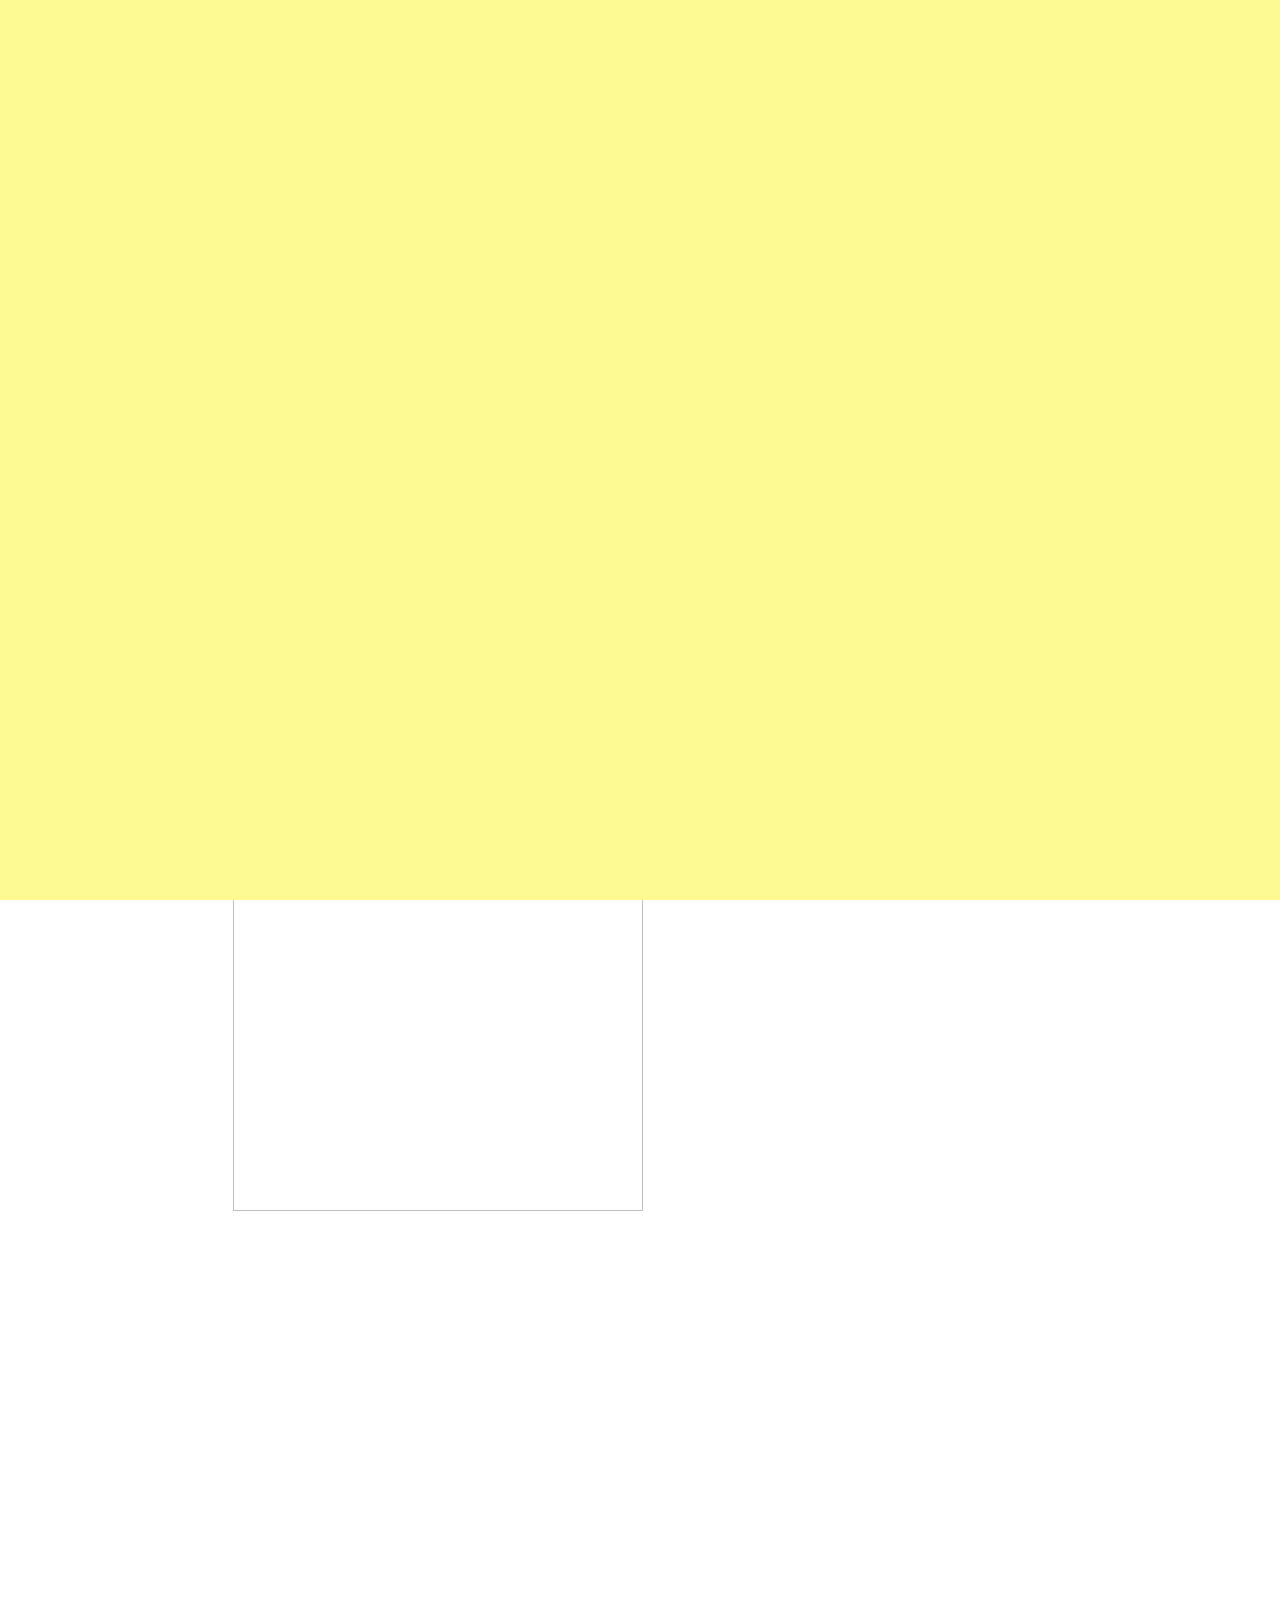
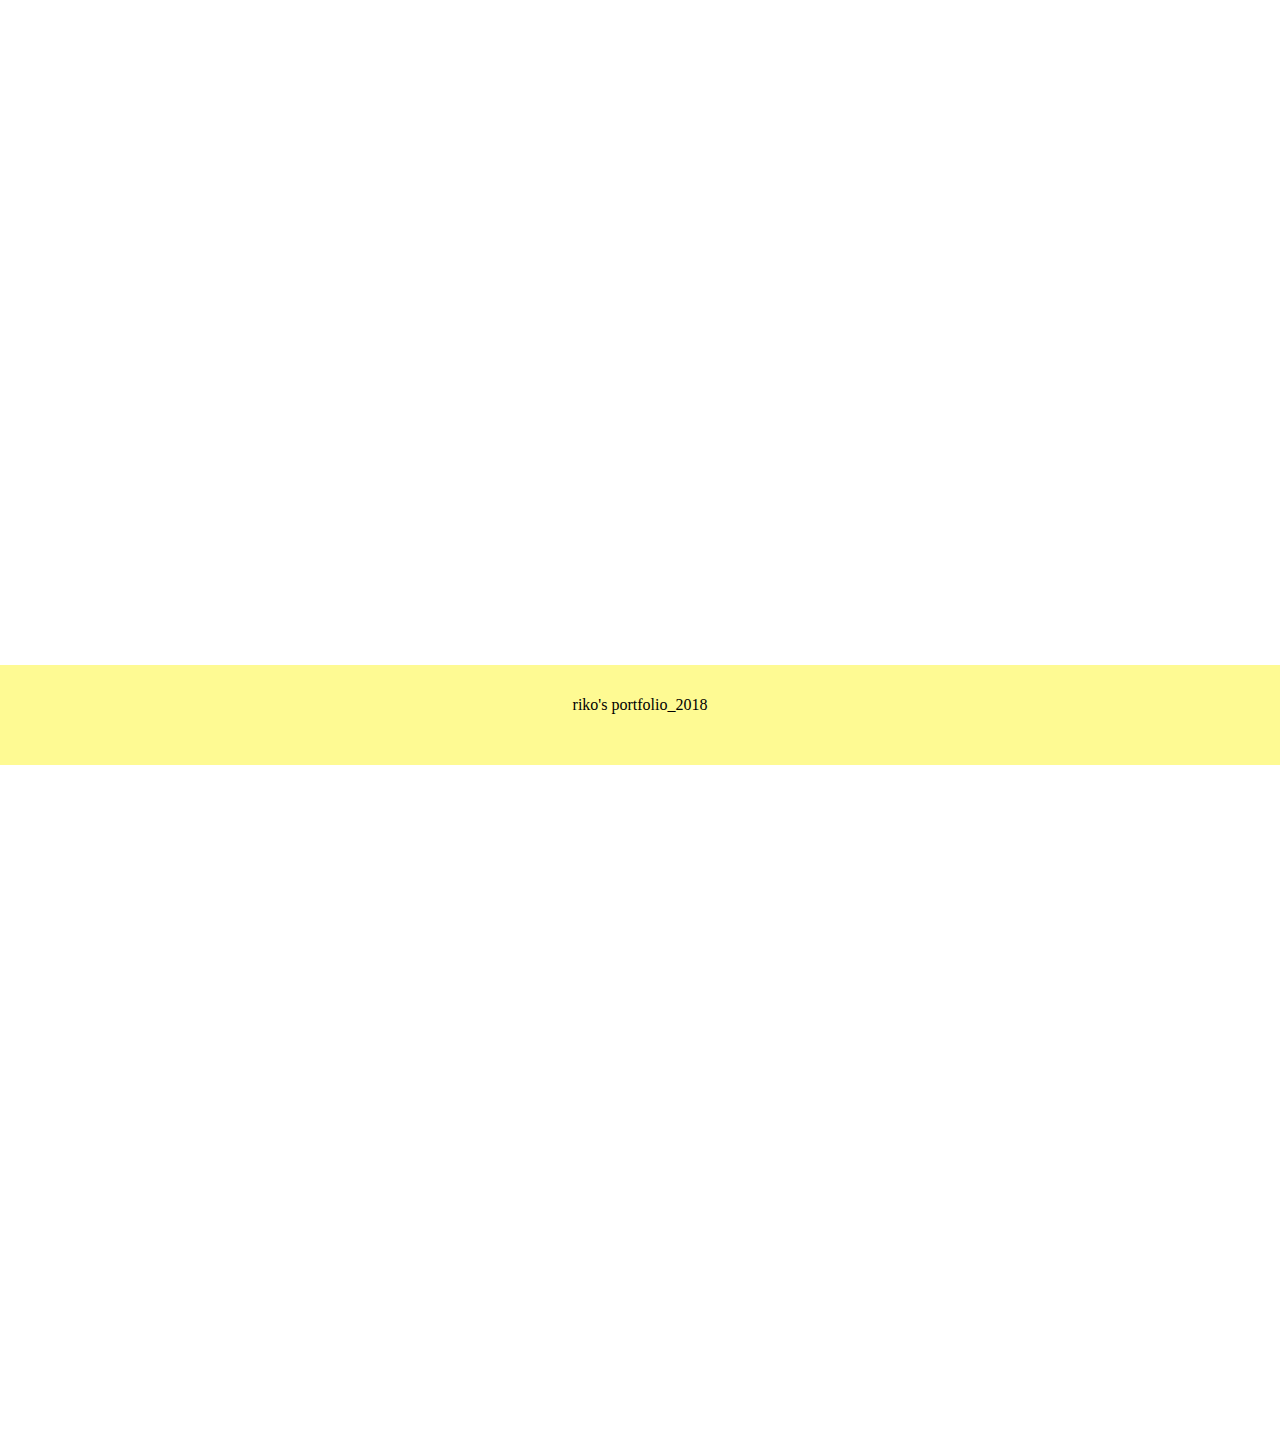
==== commit 499b97d6: "変更" ====
--- a/index.html
+++ b/index.html
@@ -39,10 +39,19 @@
     </text>
 </svg>
   </section>
+  <br>
+   <br>
+    <br>
+     <br>
+       <br>
+   <br>
+    <br>
+     <br>
   <section class="thinking">
     <div class="title_text move">
      Thinking
    </div>
+
    <div class="name_text">
      RIKO OTSUKA
     </div>
@@ -196,7 +205,7 @@
      </div>
       <div class="container">
        <div class="work_design move5">
-       <a href="file:///Users/riko/project/oselo/index.html"><img src="img/oselo.png"width="450px"height="320px"></a>
+       <a href="https://rikotsuka.github.io/rikotsuka/?aa"><img src="img/oselo.png"width="450px"height="320px"></a>
        <div class="title_making">
        <h3>オセロを作った</h3>
        <p>コーディング</p>
--- a/portfolio.css
+++ b/portfolio.css
@@ -6,7 +6,9 @@
     transform:translateY(25%);
     animation: all;
 }
-
+.pan_text.move.inview {
+    margin: 0px 30px;
+}
 .move.inview{
     opacity: 1;
     transition: 1s ease;
@@ -635,8 +637,20 @@
 
 section .ec_site_picture {
     text-align: center;
-}
-
+    background-image: url(img/ECサイトのやつ.jpg);
+    background: cover;
+    background-size: cover;
+    /* width: 1000px; */
+    height: 1000px;
+}
+.obog_picture.move.inview{
+    text-align: center;
+    background-image: url(img/OBOG.jpg);
+    background: cover;
+    background-size: cover;
+    /* width: 1000px; */
+    height: 1000px;
+}
 section .skill_set {
     text-align: center;
 }
